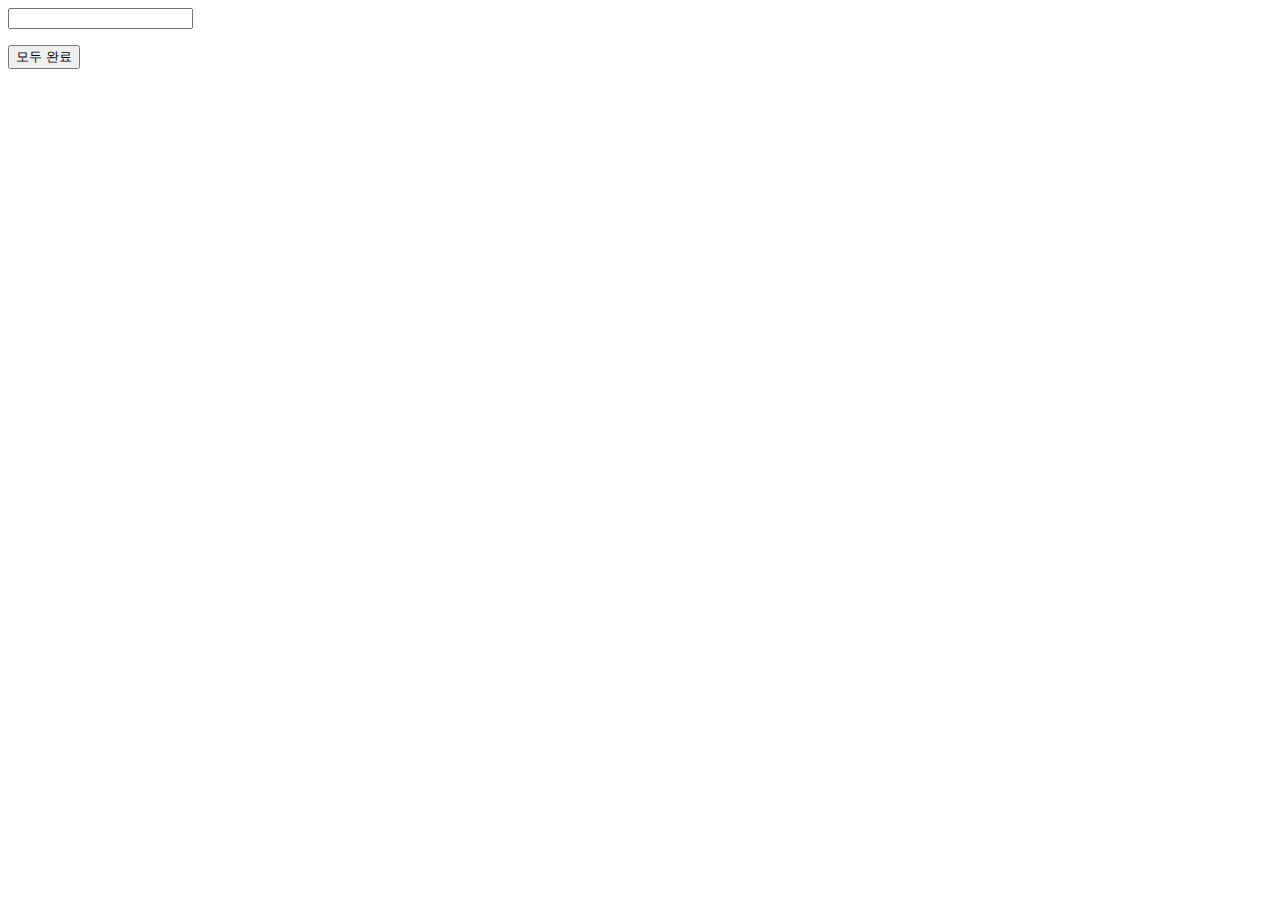
==== index.html @ 4858c7e5 "commit" ====
<!DOCTYPE html>
<html lang="en">
  <head>
    <meta charset="UTF-8" />
    <meta name="viewport" content="width=device-width, initial-scale=1.0" />
    <title>타이머</title>
    <style>
      ul {
        padding: 0 0;
        max-width: 200px;
      }
      li {
        border: 1px solid #ccc;
        list-style-type: none;
      }
    </style>
  </head>
  <body>
    <div>
      <input
        type="text"
        onkeypress="javascript:if(event.keyCode ===13){registAndStartNewTimer()}"
      />
      <ul id="timerArea"></ul>
      <button onclick="stopAllTimer()">모두 완료</button>
    </div>
    <script>
      "use strict"

      const timerArea = document.getElementById("timerArea")
      const timerList = {}

      let lastIndex = 0

      function renderInitTimer(timerId, maxTimerCount) {
        const liElement = document.createElement("LI")
        liElement.id = timerId
        liElement.innerHTML = `${timerId} : ${maxTimerCount}`
        timerArea.append(liElement)
      }

      function renderUpdatedTimer(timerId, remainingTimerCount) {
        const liElement = document.getElementById(timerId)
        liElement.innerHTML = `${timerId} : ${remainingTimerCount}`
      }

      function removeTimer(timerId) {
        document.getElementById(timerId).remove()
      }

      function removeTimerAll(timerId) {
        timerArea.innerHTML = ""
      }

      function registAndStartNewTimer() {
        const maxTimerCount = event.target.value

        if (maxTimerCount <= 60 && maxTimerCount > 0) {
          const timerId = `timer${lastIndex + 1}`
          lastIndex += 1
          renderInitTimer(timerId, maxTimerCount)
          timerList[timerId] = new Timer(maxTimerCount)
          timerList[timerId].startTimer()
          timerList[timerId].countChangedListener((remainingTimerCount) => {
            if (remainingTimerCount)
              renderUpdatedTimer(timerId, remainingTimerCount)
            else removeTimer(timerId)
          })
          event.target.value = ""
        } else {
          alert("0 ~ 60 까지의 숫자만 입력가능합니다. (0~60초)")
          event.target.value = ""
        }
      }

      function stopAllTimer() {
        removeTimerAll()
        for (const key in timerList) {
          console.log(timerList)
          timerList[key].stopTimer()
          delete timerList[key]
        }
        console.log(timerList)
      }

      class Timer {
        constructor(maxTimerCount) {
          this.maxTimerCount = maxTimerCount
          this.remainingCount = maxTimerCount
          this.count = 0
          this.counter
        }

        set count(val) {
          this.internalValue = val
        }

        get count() {
          return this.internalValue
        }

        startTimer() {
          this.counter = setInterval(() => {
            this.count += 1
            this.remainingCount = this.maxTimerCount - this.count
            this.countChanged(this.remainingCount)
            // console.log(this.remainingCount)
            if (!this.remainingCount) this.stopTimer()
          }, 1000)
        }

        stopTimer() {
          this.count = 0
          clearInterval(this.counter)
        }

        countChanged(val) {}

        countChangedListener(listener) {
          this.countChanged = listener
        }
      }
    </script>
  </body>
</html>
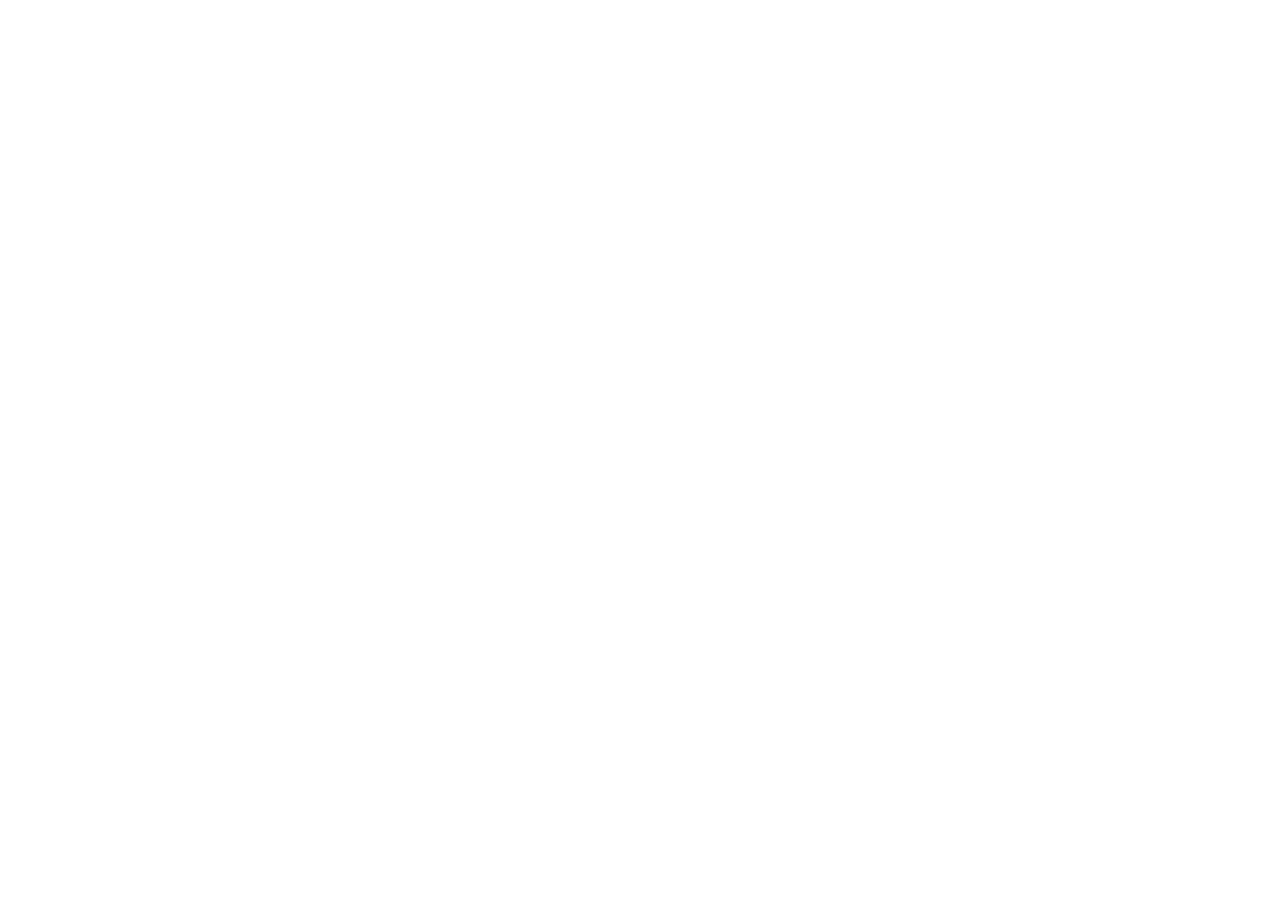
==== commit 3c43616c: "solve assingment" ====
--- a/index.html
+++ b/index.html
@@ -3,123 +3,65 @@
   <head>
     <meta charset="UTF-8" />
     <meta name="viewport" content="width=device-width, initial-scale=1.0" />
-    <title>타이머</title>
-    <style>
-      ul {
-        padding: 0 0;
-        max-width: 200px;
-      }
-      li {
-        border: 1px solid #ccc;
-        list-style-type: none;
-      }
-    </style>
+    <title>Document</title>
+    <script src="https://ko.js.cx/test/libs.js"></script>
+    <script src="test.js"></script>
   </head>
   <body>
-    <div>
-      <input
-        type="text"
-        onkeypress="javascript:if(event.keyCode ===13){registAndStartNewTimer()}"
-      />
-      <ul id="timerArea"></ul>
-      <button onclick="stopAllTimer()">모두 완료</button>
-    </div>
     <script>
-      "use strict"
+      // assignment. filter-through-function
+      // https://ko.javascript.info/task/filter-through-function
+      let arr = [1, 2, 3, 4, 5, 6, 7]
 
-      const timerArea = document.getElementById("timerArea")
-      const timerList = {}
-
-      let lastIndex = 0
-
-      function renderInitTimer(timerId, maxTimerCount) {
-        const liElement = document.createElement("LI")
-        liElement.id = timerId
-        liElement.innerHTML = `${timerId} : ${maxTimerCount}`
-        timerArea.append(liElement)
-      }
-
-      function renderUpdatedTimer(timerId, remainingTimerCount) {
-        const liElement = document.getElementById(timerId)
-        liElement.innerHTML = `${timerId} : ${remainingTimerCount}`
-      }
-
-      function removeTimer(timerId) {
-        document.getElementById(timerId).remove()
-      }
-
-      function removeTimerAll(timerId) {
-        timerArea.innerHTML = ""
-      }
-
-      function registAndStartNewTimer() {
-        const maxTimerCount = event.target.value
-
-        if (maxTimerCount <= 60 && maxTimerCount > 0) {
-          const timerId = `timer${lastIndex + 1}`
-          lastIndex += 1
-          renderInitTimer(timerId, maxTimerCount)
-          timerList[timerId] = new Timer(maxTimerCount)
-          timerList[timerId].startTimer()
-          timerList[timerId].countChangedListener((remainingTimerCount) => {
-            if (remainingTimerCount)
-              renderUpdatedTimer(timerId, remainingTimerCount)
-            else removeTimer(timerId)
-          })
-          event.target.value = ""
-        } else {
-          alert("0 ~ 60 까지의 숫자만 입력가능합니다. (0~60초)")
-          event.target.value = ""
+      function inBetween(a, b) {
+        return function (x) {
+          return x >= a && x <= b
         }
       }
 
-      function stopAllTimer() {
-        removeTimerAll()
-        for (const key in timerList) {
-          console.log(timerList)
-          timerList[key].stopTimer()
-          delete timerList[key]
+      function inArray(arr) {
+        return function (x) {
+          return arr.includes(x)
         }
-        console.log(timerList)
       }
 
-      class Timer {
-        constructor(maxTimerCount) {
-          this.maxTimerCount = maxTimerCount
-          this.remainingCount = maxTimerCount
-          this.count = 0
-          this.counter
+      // assignment. sort-by-field
+      // https://ko.javascript.info/task/sort-by-field
+      function byField(fieldName) {
+        return function (a, b) {
+          return a[fieldName] > b[fieldName] ? 1 : -1
+        }
+      }
+
+      // assignment. make-army
+      // https://ko.javascript.info/task/make-army
+      function makeArmy() {
+        let shooters = []
+
+        let i = 0
+        while (i < 10) {
+          let b = i
+          let shooter = function () {
+            // shooter function
+            alert(b) // should show its number
+          }
+          shooters.push(shooter)
+          i++
         }
 
-        set count(val) {
-          this.internalValue = val
-        }
+        return shooters
+      }
 
-        get count() {
-          return this.internalValue
-        }
+      let army = makeArmy()
+      console.log(army)
 
-        startTimer() {
-          this.counter = setInterval(() => {
-            this.count += 1
-            this.remainingCount = this.maxTimerCount - this.count
-            this.countChanged(this.remainingCount)
-            // console.log(this.remainingCount)
-            if (!this.remainingCount) this.stopTimer()
-          }, 1000)
-        }
-
-        stopTimer() {
-          this.count = 0
-          clearInterval(this.counter)
-        }
-
-        countChanged(val) {}
-
-        countChangedListener(listener) {
-          this.countChanged = listener
-        }
-      }
+      /*
+        let army = makeArmy();
+        
+        army[0](); // the shooter number 0 shows 10
+        army[5](); // and number 5 also outputs 10...
+        // ... all shooters show 10 instead of their 0, 1, 2, 3...
+      */
     </script>
   </body>
 </html>
